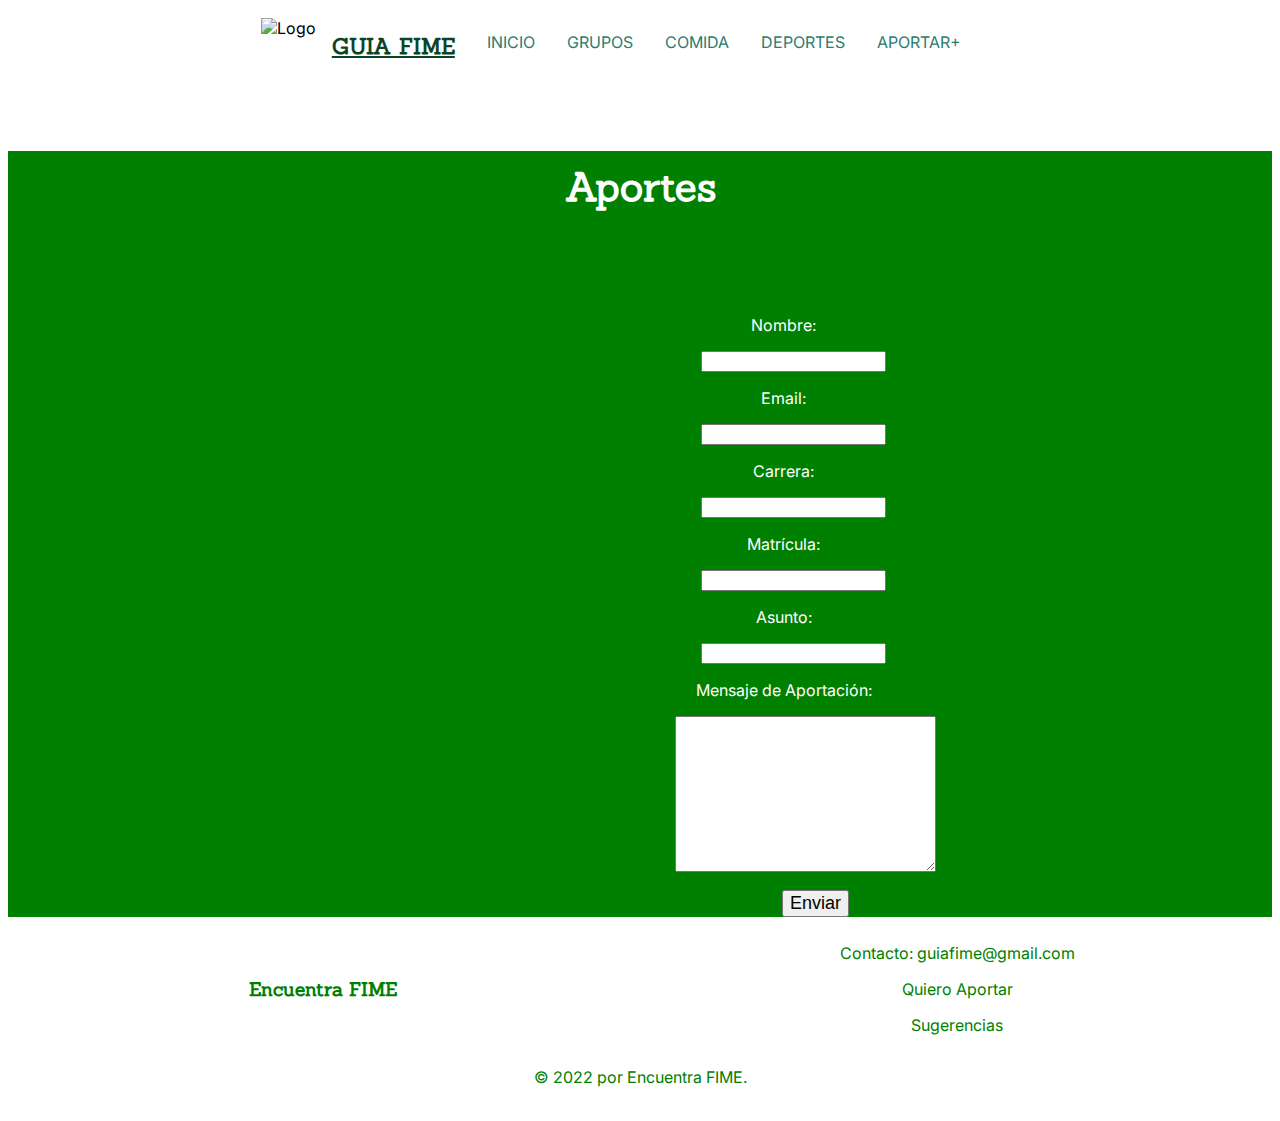
==== aportar.html @ c4bb1cb7 "De Respaldo a Base" ====
<!--Codificado manual de Proyecto IHC - Guia FIME
    Proyecto final de IHC
    Ing. Maestra: Ing. Aida Lucina González Lara-->

    <!DOCTYPE html>
    <html lang="en">
    <head>
    <title>Guia FIME</title>
    <head>
      <meta charset="utf-8">
      <meta name="viewport" content="width=device-width, initial-scale=1">
      
      <link rel="preconnect" href="https://fonts.googleapis.com"><link rel="preconnect" href="https://fonts.gstatic.com" crossorigin><link href="https://fonts.googleapis.com/css2?family=Inter:wght@400;500&family=Poppins:wght@400;500&family=Sanchez&display=swap" rel="stylesheet"> 
      <link rel="preconnect" href="https://fonts.googleapis.com"><link rel="preconnect" href="https://fonts.gstatic.com" crossorigin><link href="https://fonts.googleapis.com/css2?family=Source+Serif+Pro:wght@400;600;700&display=swap" rel="stylesheet">
      <link rel="stylesheet" href="styles.css">
    </head>
    
    <body>
    
    <nav class="navarriba">
      <ul>
        <li><img src="./img/miniLogo.webp" alt="Logo"></li>
        <li><a href="./index.html" class="logoNav">GUIA FIME</a></li>
        <li><a href="./index.html " >INICIO</a></li>
        <li><a href="./grupos.html">GRUPOS</a></li>
        <li><a href="./comida.html">COMIDA</a></li>
        <li><a href="./deportes.html">DEPORTES</a></li>
        <li><a href="./aportar.html">APORTAR+</a></li>
      </ul>
    </nav>


<div class="aporte">

    <h5>Aportes</h5>

    <section>
        <form action="aportes.html">
            <label for="">Nombre: </label>
            <input type="text" name="nombre">

            <label for="">Email: </label>
            <input type="text" name="email">

            <label for="">Carrera: </label>
            <input type="text" name="carrera">

            <label for="">Matrícula: </label>
            <input type="text" name="matricula">

            <label for="">Asunto: </label>
            <input type="text" name="asunto">

            <label for="">Mensaje de Aportación: </label>
            <textarea name="mensaje" id="" cols="30" rows="10"></textarea>
            <input type="submit" class="btn_formulario__btn" value="Enviar">
        </form>
    </section>

</div>

    <footer>
        <div class="container container--flex">
            <div class="column column--33">
                <h2>Encuentra FIME</h2>
            </div>
            <div class="column column--33">
                <p>Contacto: guiafime@gmail.com</p>
                <p><a href="aportar.html">Quiero Aportar</a></p>
                <p><a href="foro.html">Sugerencias</a></p>
            </div>
        </div>
        <p class="copy">© 2022 por Encuentra FIME. </p>
        </div>
    </footer>

</body>

</html>
---- styles.css ----
* {
  box-sizing: border-box;
}


@font-face {
    font-family: "Sanchez Bold";
    src: url("../fonts/sanchez-bold-webfont.eot");
    src: url("../fonts/sanchez-bold-webfont.eot?#iefix") format('embedded-opentype'),
         url("../fonts/sanchez-bold-webfont.woff") format('woff'),
         url("../fonts/sanchez-bold-webfont.ttf") format('truetype'),
         url("../fonts/sanchez-bold-webfont.svg#sanchezbold") format('svg');
    font-weight: normal;
    font-style: normal;}
@import url('https://fonts.googleapis.com/css2?family=Inter:wght@400;500&family=Poppins:wght@400;500&family=Sanchez&display=swap');
@import url('https://fonts.googleapis.com/css2?family=Source+Serif+Pro:wght@400;600;700&display=swap');


body {
    font-family: 'Inter', 'Poppins',Arial, Helvetica, sans-serif;
}
/*Encabezados*/
.h1 {
    color: #2a7c6f;
    font-family: 'Sanchez';
    font-weight: 700;
    font-size: 54px;
}
.subtitulo{
    color: #2a7c6f;
    font-family: 'Inter';
    font-size: 20px;
}


/* Style the header */
header {
  background-color: white;
  padding: 30px;
  text-align: center;
  font-size: 35px;
  color: white;
}

/* Container for flexboxes */
section {
  display: -webkit-flex;
  display: flex;
  padding-right: 10%;
}

/* Style the navigation menu */
nav {
  -webkit-flex: 1;
  -ms-flex: 1;
  flex: 1;
  background:white;
  padding: 10px;
}
.navarriba {
    background:white;
    padding-left: 20%;
  }
/* Style the list inside the menu */
nav ul {
  list-style-type: none;
  padding: 0;
}

/* Style the content */
article {
  -webkit-flex: 4;
  -ms-flex: 4;
  flex: 4;
  background-color: #f1f1f1;
  padding: 100px;
}

/* Style the footer */
footer {
  background-color:white;
  padding: 10px;
  text-align: center;
  color: white;
}

/* Responsive layout - makes the menu and the content (inside the section) sit on top of each other instead of next to each other */
@media (max-width: 600px) {
  section {
    -webkit-flex-direction: column;
    flex-direction: column;
  }
}

/*MENU VERTICAL*/

nav{
    padding-left: 10%;
}
.vertical-menu {
    width: 187px;
    font-size: 26px;
    font-family: Arial, Helvetica, sans-serif;
    font-weight: bold;
  }
  
  .vertical-menu a {
    background-color: #27784f;
    height: 120px;
    color:white;
    display: block;
    padding: 20px;
    text-decoration: none;

  }
  
  .vertical-menu a:hover {
    background-color: #0c4426;
  }
  
  .vertical-menu a.active {
    background-color: #0c4426;
    color: white;
  }

/*Nav Superior*/

.logoNav{
    color: #0c4426;
    font-size: 22px;
    font-family:"Sanchez" ;
    text-decoration-line: underline;
    font-weight: bold;
}

ul {
    list-style-type: none;
    margin: 0;
    padding: 0;
    overflow: hidden;
    background-color: white;
  }
  
  li {
    float: left;
  }
  
  li a {
    display: block;
    color: #2a7c6f;
    text-align: center;
    padding: 14px 16px;
    text-decoration: none;
  }
  
  li a:hover:not(.active) {
    color: #2a7c6f;
  }
  
  .active {
    background-color: #04AA6D;
  }

 /*Barra de Busqueda*/


 /*Footer*/
 .copy {
  text-align: center;
  color: green;
}
h2{
  font-size: larger;
  color: green;
  font-family: "Sanchez";
}
.container--flex {
  display: flex;
  flex-wrap: wrap;
  justify-content: space-between;
  align-items: center;
  text-decoration: none;
}
.column--33 {
    width: 49%;
}
p, a{
    display: block;
    color: green;
    text-decoration: none;
}
.imagenes1{
  width: 300px;
  display: block;
  margin: auto;

}

/*Aportes*/

.aporte {
  background-color: green;
  align-items: center;
  text-align: center;
}

label{
  color: white;
  display: block;
  margin: auto;
  text-align: center;
  padding: 1em;
  padding-left: 40em;
}

h5 {
  color: white;
  text-align: center;
  font-size: 2.5em;
  padding-top: 10px;
  padding-bottom: 20px;
  font-family: "Sanchez";
  text-decoration: none;
}

input{
  display: block;
  text-align: center;
  margin-left: 52em;
}

textarea{
  display: block;
  text-align: center;
  margin-left: 50em;
}

.btn_formulario__btn{
  margin-top: 1em;
  margin-left: 43em;
  font-size: large;
}

.com{
  color: white;
}

/*Barra de Busqueda*/
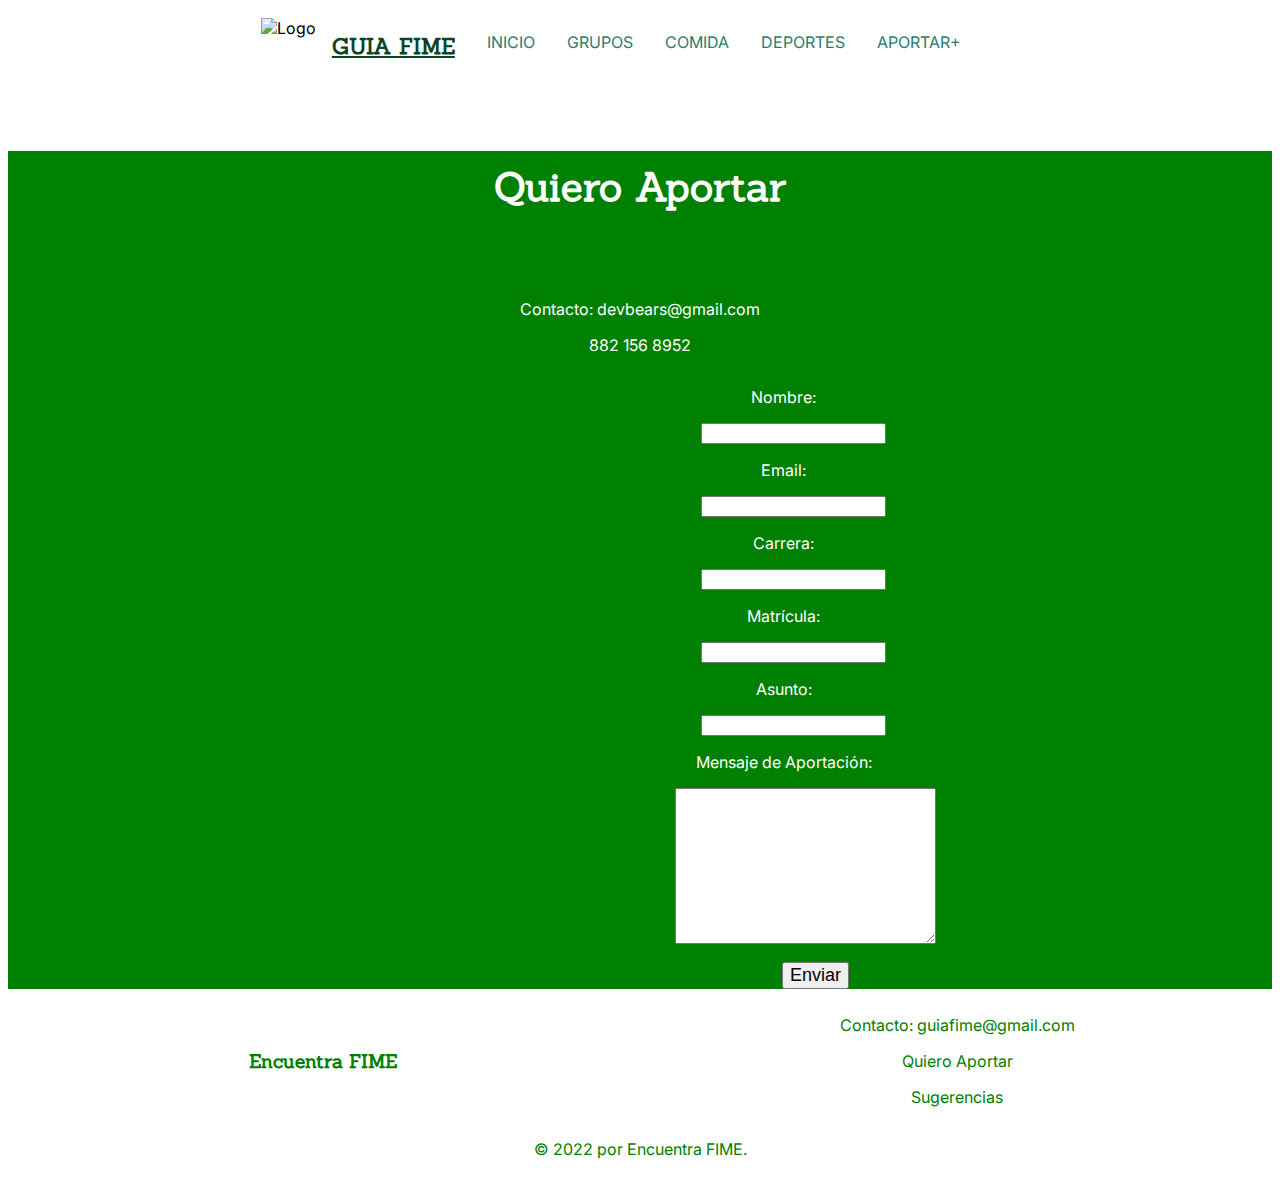
==== commit 6541a84e: "Errores corregidos" ====
--- a/aportar.html
+++ b/aportar.html
@@ -32,7 +32,9 @@
 
 <div class="aporte">
 
-    <h5>Aportes</h5>
+    <h5>Quiero Aportar</h4>
+        <a style="color: white;" href="devbears@gmail.com">Contacto: devbears@gmail.com</a>
+        <p style="color: white">882 156 8952</p>
 
     <section>
         <form action="aportes.html">
@@ -53,24 +55,24 @@
 
             <label for="">Mensaje de Aportación: </label>
             <textarea name="mensaje" id="" cols="30" rows="10"></textarea>
-            <input type="submit" class="btn_formulario__btn" value="Enviar">
+            <input  type="submit" class="btn_formulario__btn imput" value="Enviar">
         </form>
     </section>
 
 </div>
 
     <footer>
-        <div class="container container--flex">
-            <div class="column column--33">
+        <div class="container container--flex green">
+            <div class="column column--33 green">
                 <h2>Encuentra FIME</h2>
             </div>
-            <div class="column column--33">
+            <div class="column column--33 green">
                 <p>Contacto: guiafime@gmail.com</p>
-                <p><a href="aportar.html">Quiero Aportar</a></p>
-                <p><a href="foro.html">Sugerencias</a></p>
+                <p class="green"><a href="aportar.html">Quiero Aportar</a></p>
+                <p class="green"><a href="foro.html">Sugerencias</a></p>
             </div>
         </div>
-        <p class="copy">© 2022 por Encuentra FIME. </p>
+        <p  class="copy green">© 2022 por Encuentra FIME. </p>
         </div>
     </footer>
 
